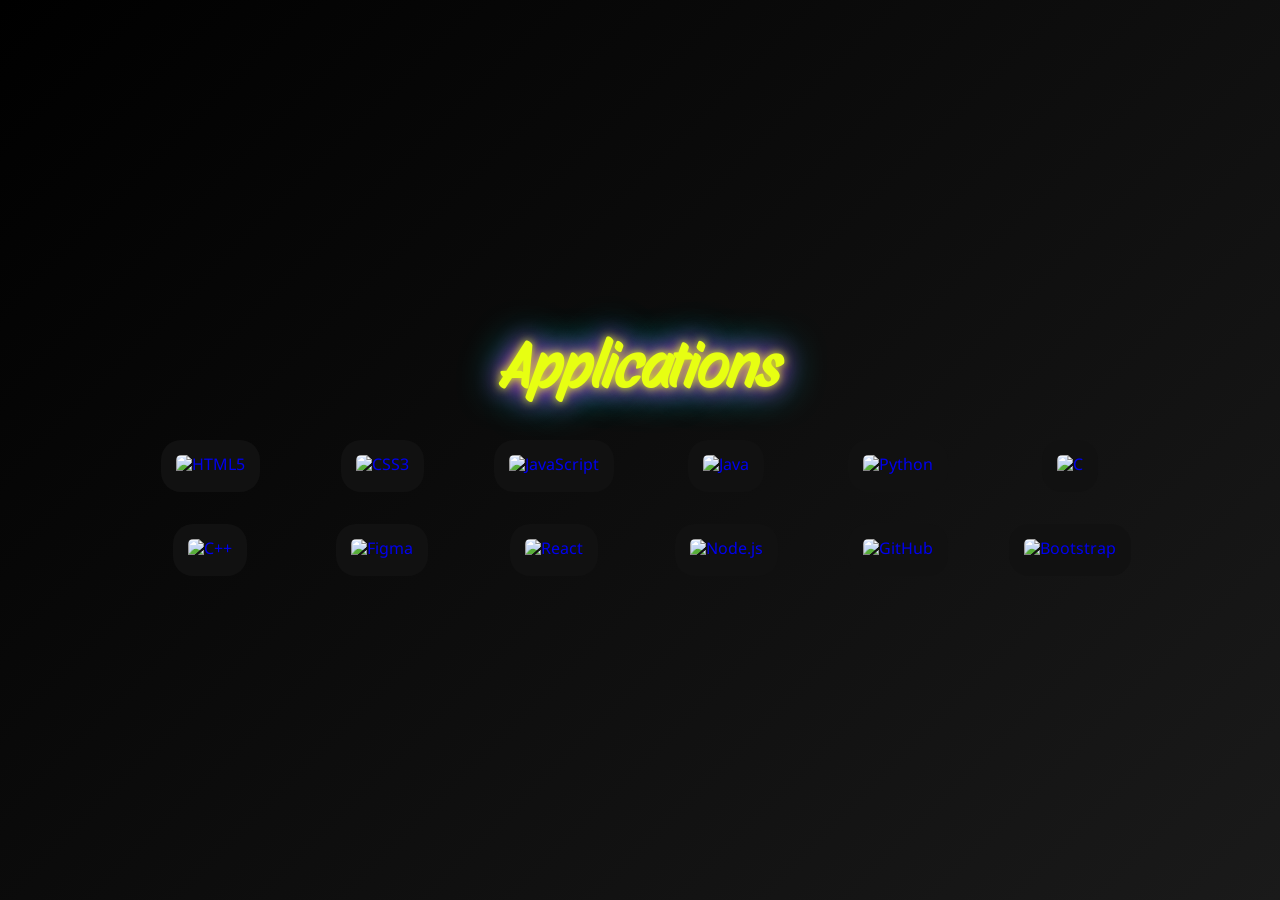
==== Project_1/content.html @ 6c3d4313 "Initial project upload" ====
<!DOCTYPE html>
<html lang="en">
<head>
  <meta charset="UTF-8">
  <meta name="viewport" content="width=device-width, initial-scale=1.0">
  <title>Applications</title>
  <link rel="preconnect" href="https://fonts.googleapis.com">
  <link rel="preconnect" href="https://fonts.gstatic.com" crossorigin>
  <link href="https://fonts.googleapis.com/css2?family=Noto+Sans+Bengali:wght@100..900&family=Story+Script&display=swap" rel="stylesheet">
  <style>
    * {
      margin: 0;
      padding: 0;
      box-sizing: border-box;
    }

    body {
      background: linear-gradient(135deg, #000000, #1a1a1a);
      color: #fff;
      font-family: 'Noto Sans Bengali', sans-serif;
      display: flex;
      justify-content: center;
      align-items: center;
      flex-direction: column;
      min-height: 100vh;
      overflow-x: hidden;
    }

    #heading1 {
      font-family: 'Story Script', cursive;
      font-size: 4rem;
      font-weight: 700;
      color: #e7ff12;
      text-align: center;
      margin-bottom: 2rem;
      text-shadow: 0 0 10px #e7ff12, 0 0 25px #ff00ff, 0 0 40px cyan;
      animation: glow 2s ease-in-out infinite alternate;
    }

    @keyframes glow {
      from { text-shadow: 0 0 10px #e7ff12, 0 0 20px #ff00ff, 0 0 30px cyan; }
      to { text-shadow: 0 0 20px #ff00ff, 0 0 40px cyan, 0 0 60px #e7ff12; }
    }

    .container {
      display: grid;
      grid-template-columns: repeat(auto-fit, minmax(120px, 1fr));
      gap: 2rem;
      width: 90%;
      max-width: 1000px;
    }

    .tooltip {
      position: relative;
      display: inline-block;
      text-align: center;
    }

    .tooltip a {
      display: inline-block;
      text-decoration: none;
    }

    .tooltip img {
      width: 120px;
      height: 120px;
      object-fit: contain;
      border-radius: 20px;
      transition: transform 0.4s ease, box-shadow 0.4s ease;
      background-color: #111;
      padding: 15px;
      cursor: pointer;
    }

    .tooltip a:hover img {
      transform: scale(1.2) rotate(8deg);
      box-shadow: 0 0 20px cyan, 0 0 40px #ff00ff, 0 0 60px #e7ff12;
      filter: brightness(1.3);
    }

    /* Tooltip text */
    .tooltip::after {
      content: attr(data-tooltip);
      position: absolute;
      bottom: -2.2rem;
      left: 50%;
      transform: translateX(-50%);
      background: rgba(0,0,0,0.8);
      color: #e7ff12;
      padding: 5px 10px;
      border-radius: 8px;
      font-size: 0.9rem;
      font-weight: bold;
      white-space: nowrap;
      opacity: 0;
      pointer-events: none;
      transition: opacity 0.3s ease, transform 0.3s ease;
    }

    .tooltip:hover::after {
      opacity: 1;
      transform: translateX(-50%) translateY(-5px);
    }

    @media (max-width: 600px) {
      #heading1 {
        font-size: 2.5rem;
      }
      .tooltip img {
        width: 90px;
        height: 90px;
      }
    }
  </style>
</head>
<body>
  <h1 id="heading1">Applications</h1>
  <div class="container">
    <div class="tooltip" data-tooltip="HTML5"><a href="HTML_Page.html"><img src="HTML5.png" alt="HTML5"></a></div>
    <div class="tooltip" data-tooltip="CSS3"><a href="css.html"><img src="css-3.png" alt="CSS3"></a></div>
    <div class="tooltip" data-tooltip="JavaScript"><a href="javascript.html"><img src="JavaScript.png" alt="JavaScript"></a></div>
    <div class="tooltip" data-tooltip="Java"><a href="java.html"><img src="java.png" alt="Java"></a></div>
    <div class="tooltip" data-tooltip="Python"><a href="python.html"><img src="Python.png" alt="Python"></a></div>
    <div class="tooltip" data-tooltip="C Language"><a href="c.html"><img src="C_Logo.png" alt="C"></a></div>
    <div class="tooltip" data-tooltip="C++"><a href="cpp.html"><img src="icons8-c++-480.png" alt="C++"></a></div>
    <div class="tooltip" data-tooltip="Figma"><a href="figma.html"><img src="figma.png" alt="Figma"></a></div>
    
    <!-- Extra placeholders -->
    <div class="tooltip" data-tooltip="React"><a href="react.html"><img src="icons8-react-js-512.png" alt="React"></a></div>
    <div class="tooltip" data-tooltip="Node.js"><a href="node.html"><img src="icons8-node-js-512.png" alt="Node.js"></a></div>
    <div class="tooltip" data-tooltip="GitHub"><a href="github.html"><img src="icons8-github-420.png" alt="GitHub"></a></div>
    <div class="tooltip" data-tooltip="Bootstrap"><a href="bootstrap.html"><img src="icons8-bootstrap-512.png" alt="Bootstrap"></a></div>
  </div>
</body>
</html>
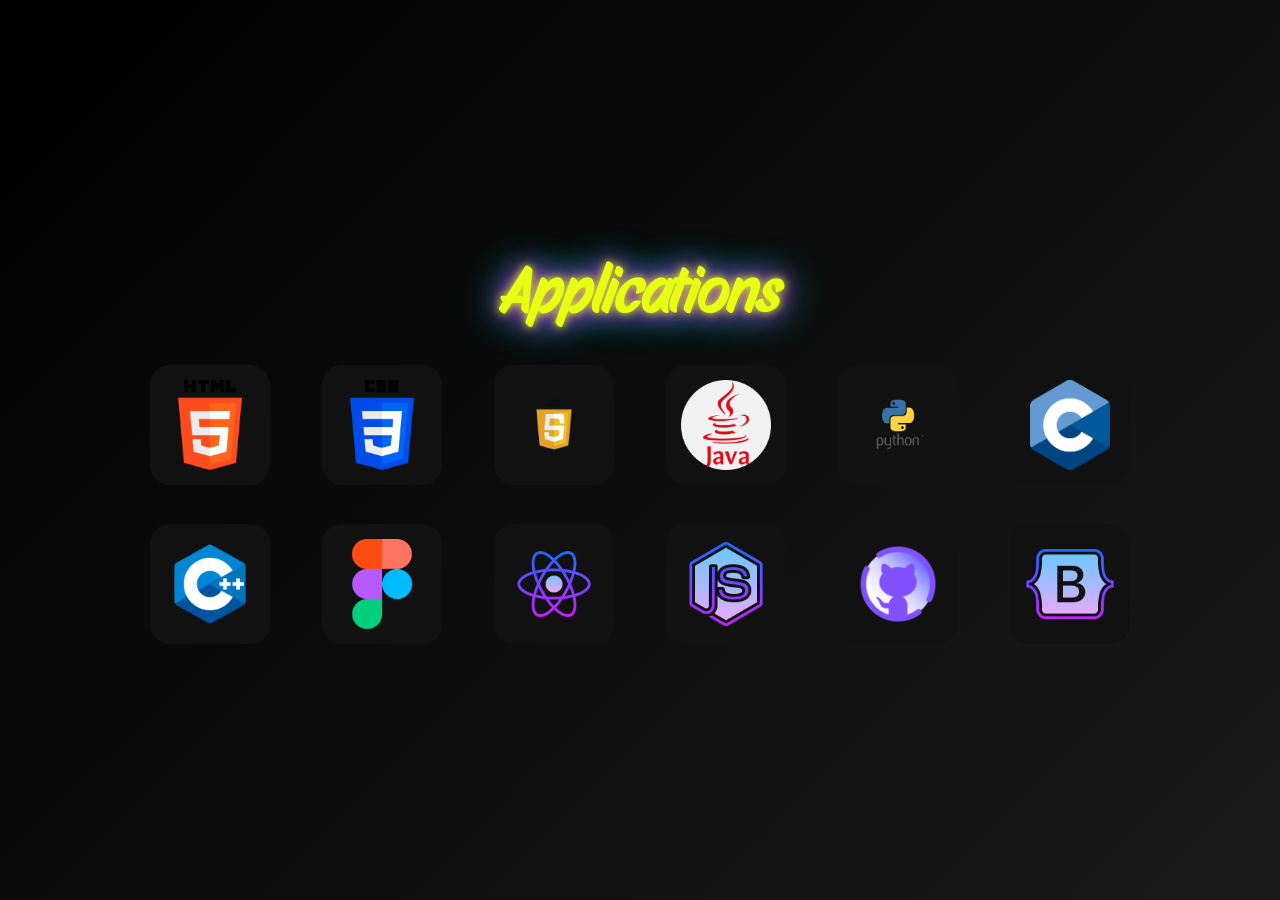
==== commit d46d4205: "Image Name Changes" ====
--- a/Project_1/content.html
+++ b/Project_1/content.html
@@ -121,7 +121,7 @@
     <div class="tooltip" data-tooltip="JavaScript"><a href="javascript.html"><img src="JavaScript.png" alt="JavaScript"></a></div>
     <div class="tooltip" data-tooltip="Java"><a href="java.html"><img src="java.png" alt="Java"></a></div>
     <div class="tooltip" data-tooltip="Python"><a href="python.html"><img src="Python.png" alt="Python"></a></div>
-    <div class="tooltip" data-tooltip="C Language"><a href="c.html"><img src="C_Logo.png" alt="C"></a></div>
+    <div class="tooltip" data-tooltip="C Language"><a href="c.html"><img src="Logo.png" alt="C"></a></div>
     <div class="tooltip" data-tooltip="C++"><a href="cpp.html"><img src="icons8-c++-480.png" alt="C++"></a></div>
     <div class="tooltip" data-tooltip="Figma"><a href="figma.html"><img src="figma.png" alt="Figma"></a></div>
     
